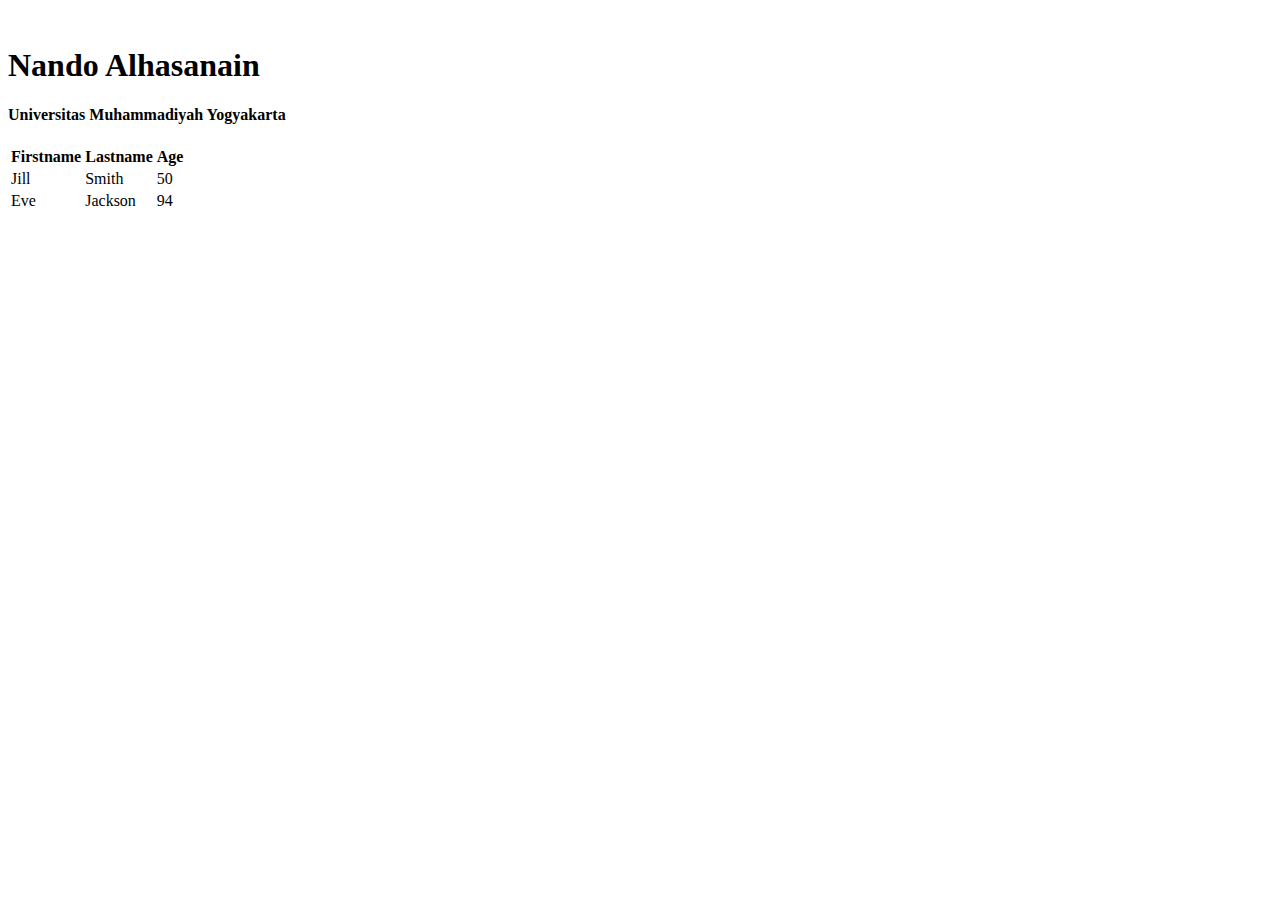
==== Index.html @ 2547767b "commit" ====
<!DOCTYPE html>
<html lang="en">
<head>
    <meta charset="UTF-8">
    <meta http-equiv="X-UA-Compatible" content="IE=edge">
    <meta name="viewport" content="width=device-width, initial-scale=1.0">
    <title>Praktikum 2</title>
</head>
<body>
    <section>
        <img src="https://awsimages.detik.net.id/community/media/visual/2019/04/25/6db0c163-6a58-481a-8a42-5b3df0b9e4f7_169.png?w=700&q=90" alt="">
        <h1>Nando Alhasanain</h1>
        <h4>Universitas Muhammadiyah Yogyakarta</h4>
    </section>
    <section>
        <table>
            <tr>
              <th>Firstname</th>
              <th>Lastname</th>
              <th>Age</th>
            </tr>
            <tr>
              <td>Jill</td>
              <td>Smith</td>
              <td>50</td>
            </tr>
            <tr>
              <td>Eve</td>
              <td>Jackson</td>
              <td>94</td>
            </tr>
          </table>
    </section>

    
</body>
</html>
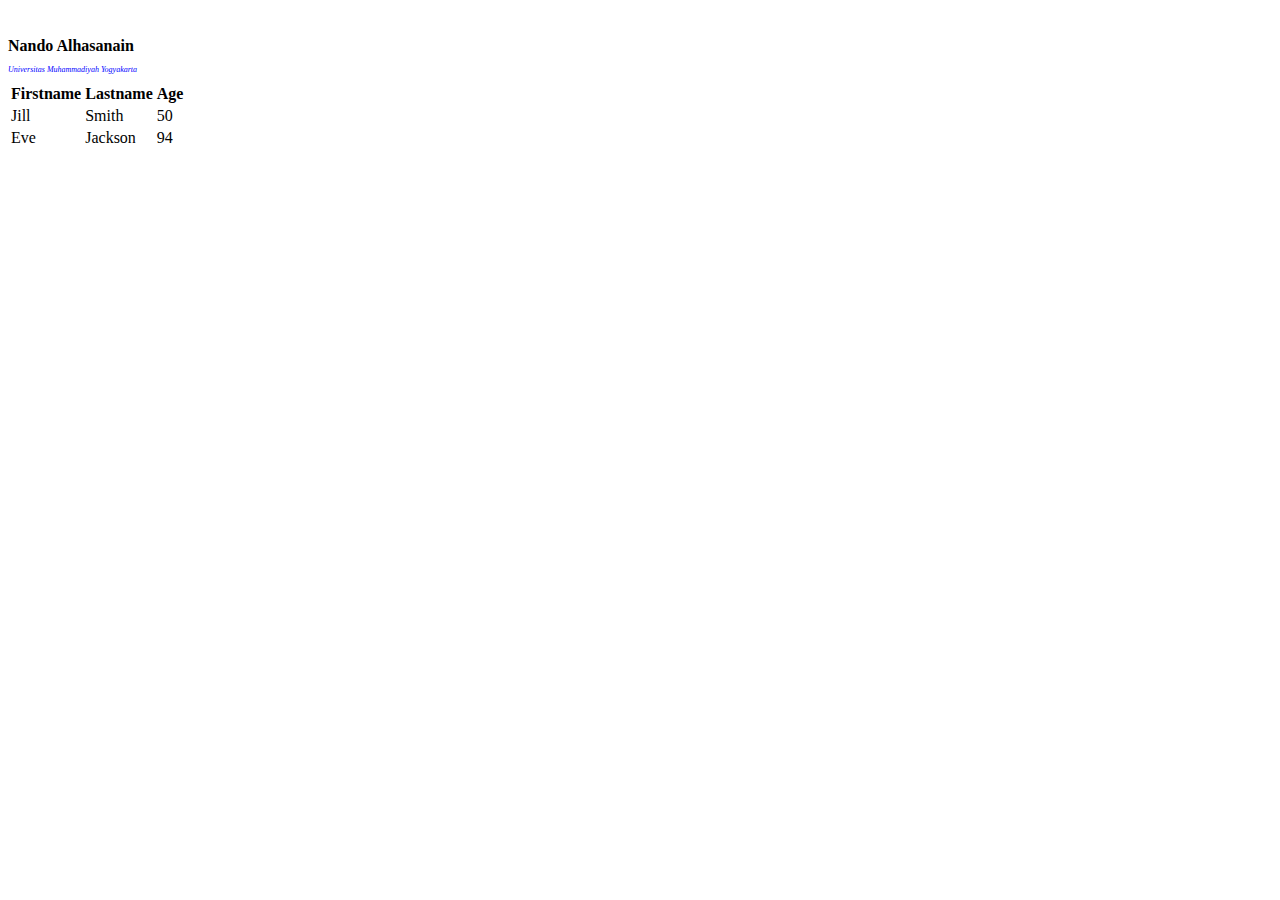
==== commit 130cb6e9: "commit" ====
--- a/Index.html
+++ b/Index.html
@@ -8,9 +8,9 @@
 </head>
 <body>
     <section>
-        <img src="https://awsimages.detik.net.id/community/media/visual/2019/04/25/6db0c163-6a58-481a-8a42-5b3df0b9e4f7_169.png?w=700&q=90" alt="">
-        <h1>Nando Alhasanain</h1>
-        <h4>Universitas Muhammadiyah Yogyakarta</h4>
+        <img style="border-radius: 100%;" src="https://awsimages.detik.net.id/community/media/visual/2019/04/25/6db0c163-6a58-481a-8a42-5b3df0b9e4f7_169.png?w=700&q=90" alt="">
+        <h1 style="font-size: 16px; font-weight: bold;" > Nando Alhasanain</h1>
+        <p style="font-size: 8px; font-style: italic; color: blue;">Universitas Muhammadiyah Yogyakarta</p>
     </section>
     <section>
         <table>
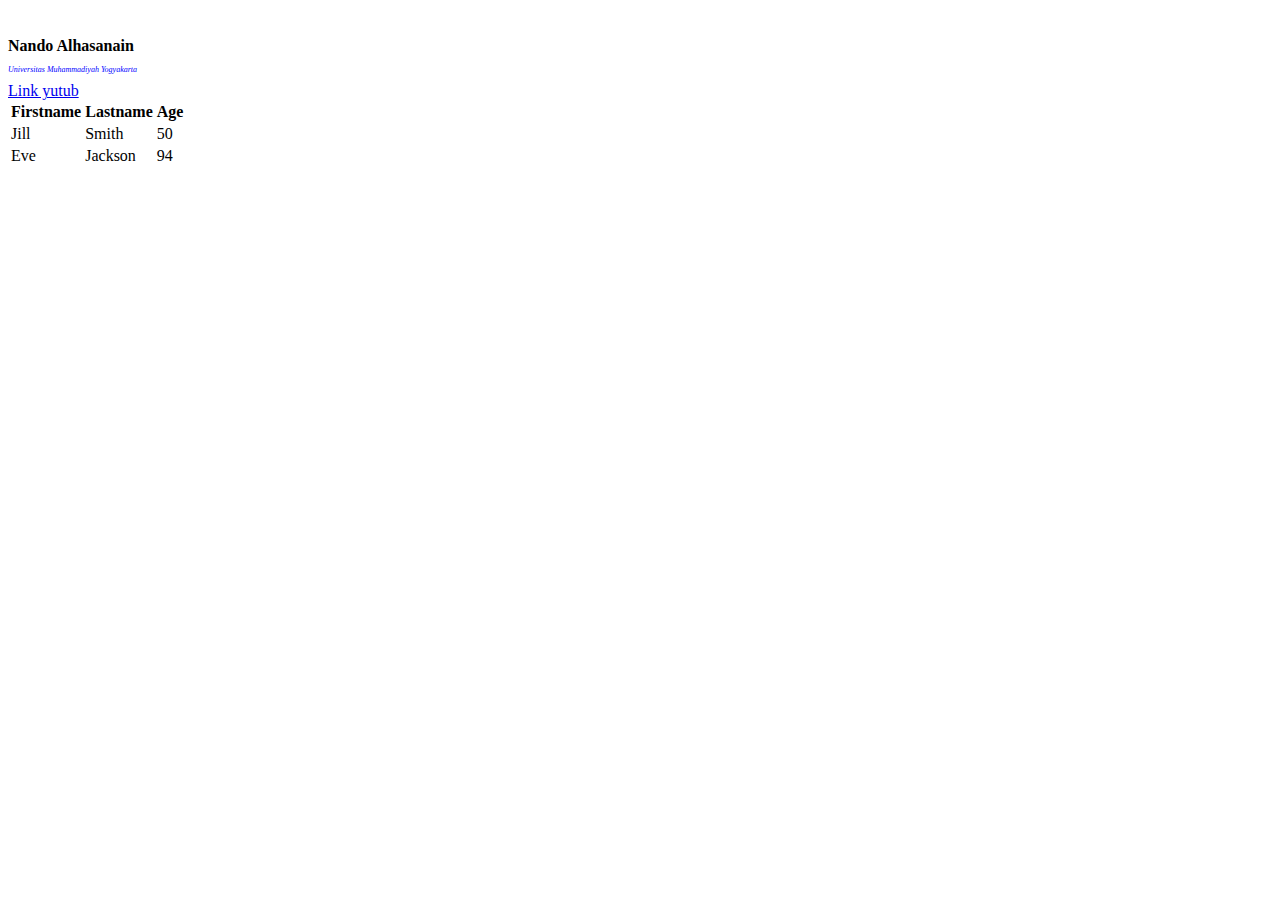
==== commit 91eaefa0: "commit" ====
--- a/Index.html
+++ b/Index.html
@@ -11,6 +11,7 @@
         <img style="border-radius: 100%;" src="https://awsimages.detik.net.id/community/media/visual/2019/04/25/6db0c163-6a58-481a-8a42-5b3df0b9e4f7_169.png?w=700&q=90" alt="">
         <h1 style="font-size: 16px; font-weight: bold;" > Nando Alhasanain</h1>
         <p style="font-size: 8px; font-style: italic; color: blue;">Universitas Muhammadiyah Yogyakarta</p>
+        <a href="https://www.youtube.com/watch?v=KQ_wx0pcKi0&ab_channel=HafizhPratama">Link yutub</a>
     </section>
     <section>
         <table>
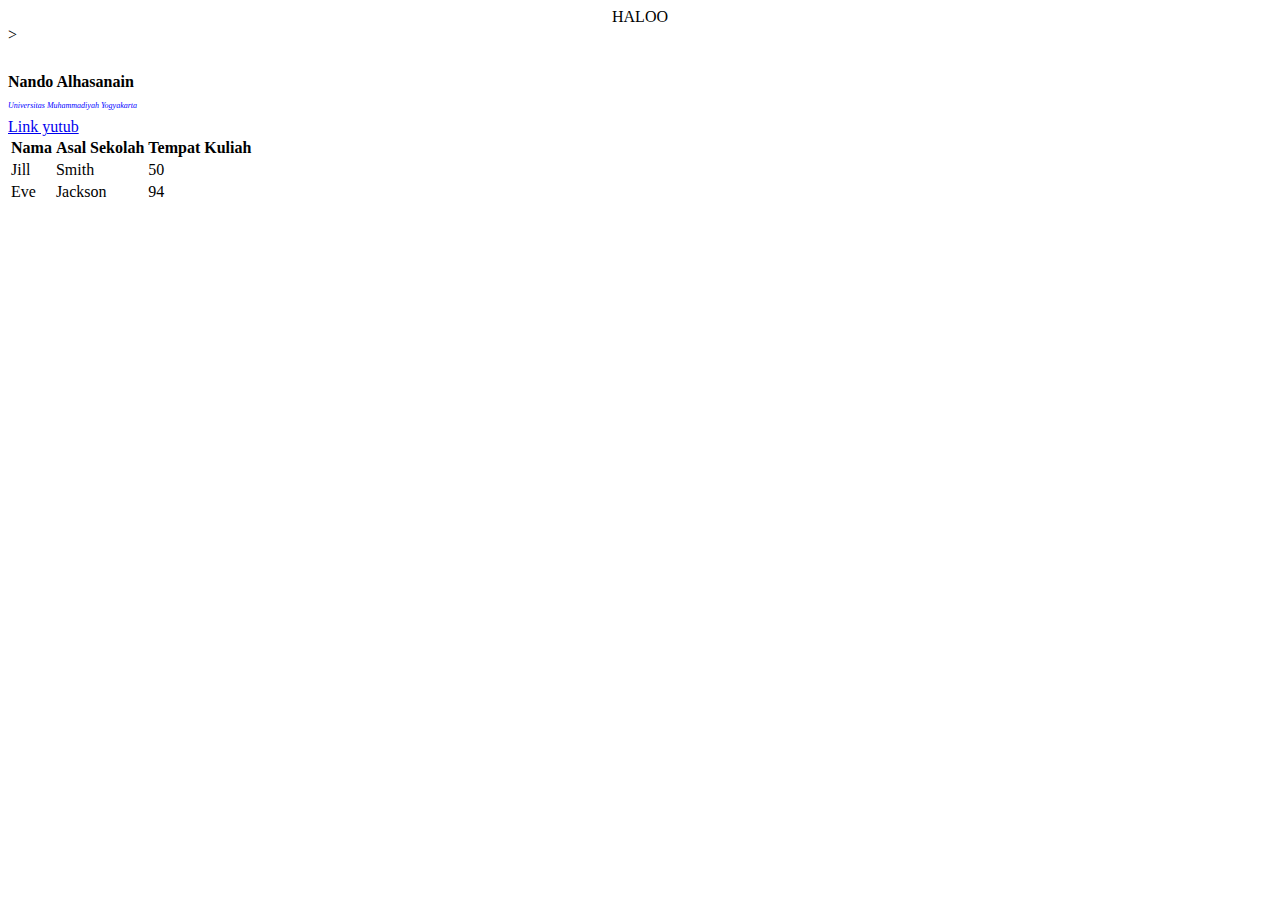
==== commit 812c01a2: "commit" ====
--- a/Index.html
+++ b/Index.html
@@ -7,6 +7,9 @@
     <title>Praktikum 2</title>
 </head>
 <body>
+    <center>
+        HALOO
+    </center>>
     <section>
         <img style="border-radius: 100%;" src="https://awsimages.detik.net.id/community/media/visual/2019/04/25/6db0c163-6a58-481a-8a42-5b3df0b9e4f7_169.png?w=700&q=90" alt="">
         <h1 style="font-size: 16px; font-weight: bold;" > Nando Alhasanain</h1>
@@ -16,9 +19,9 @@
     <section>
         <table>
             <tr>
-              <th>Firstname</th>
-              <th>Lastname</th>
-              <th>Age</th>
+              <th>Nama</th>
+              <th>Asal Sekolah</th>
+              <th>Tempat Kuliah</th>
             </tr>
             <tr>
               <td>Jill</td>
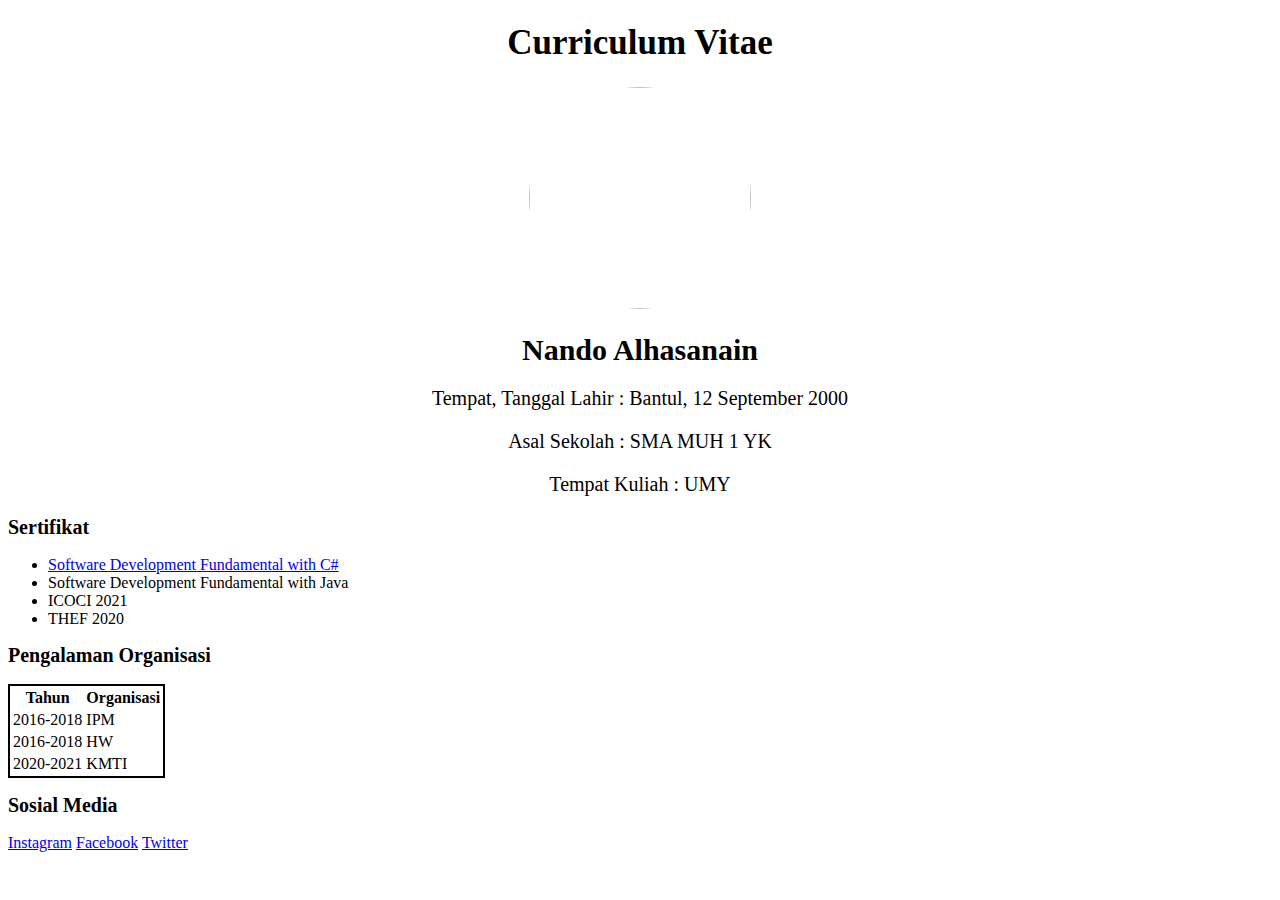
==== commit 2a2b24b8: "commit" ====
--- a/Index.html
+++ b/Index.html
@@ -7,35 +7,56 @@
     <title>Praktikum 2</title>
 </head>
 <body>
+    
     <center>
-        HALOO
-    </center>>
     <section>
-        <img style="border-radius: 100%;" src="https://awsimages.detik.net.id/community/media/visual/2019/04/25/6db0c163-6a58-481a-8a42-5b3df0b9e4f7_169.png?w=700&q=90" alt="">
-        <h1 style="font-size: 16px; font-weight: bold;" > Nando Alhasanain</h1>
-        <p style="font-size: 8px; font-style: italic; color: blue;">Universitas Muhammadiyah Yogyakarta</p>
-        <a href="https://www.youtube.com/watch?v=KQ_wx0pcKi0&ab_channel=HafizhPratama">Link yutub</a>
+        <h1 style="font-size: 35px; font-weight: bold;">Curriculum Vitae</h1>
+        <img style="border-radius: 100%;" src="https://lh3.googleusercontent.com/fife/[base64]w1227-h872-ft" alt="" width="222" height="222">
+        <h1 style="font-size: 30px; font-weight: bold;" > Nando Alhasanain</h1>
+        <p style="font-size: 20px;">Tempat, Tanggal Lahir : Bantul, 12 September 2000</p>
+        <p style="font-size: 20px;">Asal Sekolah : SMA MUH 1 YK</p>
+        <p style="font-size: 20px;">Tempat Kuliah : UMY</p>
+    </section>   
+    </center>
+
+
+    <section>
+        <h2 style="font-size: 20px;">Sertifikat</h2>
+        <ul>
+            <li><a href="https://drive.google.com/file/d/1RO-usOv08D2tyJpbVKNRkU4sONOc_fES/view?usp=sharing">Software Development Fundamental with C#</a></li>
+            <li>Software Development Fundamental with Java</li>
+            <li>ICOCI 2021</li>
+            <li>THEF 2020</li>
+        </ul>
     </section>
+
     <section>
-        <table>
+        <table style="border: 2px solid; ">
+            <h2 style="font-size: 20px;">Pengalaman Organisasi</h2>
             <tr>
-              <th>Nama</th>
-              <th>Asal Sekolah</th>
-              <th>Tempat Kuliah</th>
+              <th>Tahun</th>
+              <th>Organisasi</th>
             </tr>
             <tr>
-              <td>Jill</td>
-              <td>Smith</td>
-              <td>50</td>
+              <td>2016-2018</td>
+              <td>IPM</td>
             </tr>
             <tr>
-              <td>Eve</td>
-              <td>Jackson</td>
-              <td>94</td>
+                <td>2016-2018</td>
+                <td>HW</td>
             </tr>
+            <tr>
+                <td>2020-2021</td>
+                <td>KMTI</td>
+              </tr>
           </table>
     </section>
-
     
+    <section>
+        <h2 style="font-size: 20px;">Sosial Media</h2>
+        <a href="https://www.instagram.com/nandoalhasan_/">Instagram</a>
+        <a href="https://www.facebook.com/nando.alhasanain">Facebook</a>
+        <a href="https://twitter.com/0807nando">Twitter</a>
+    </section>
 </body>
 </html>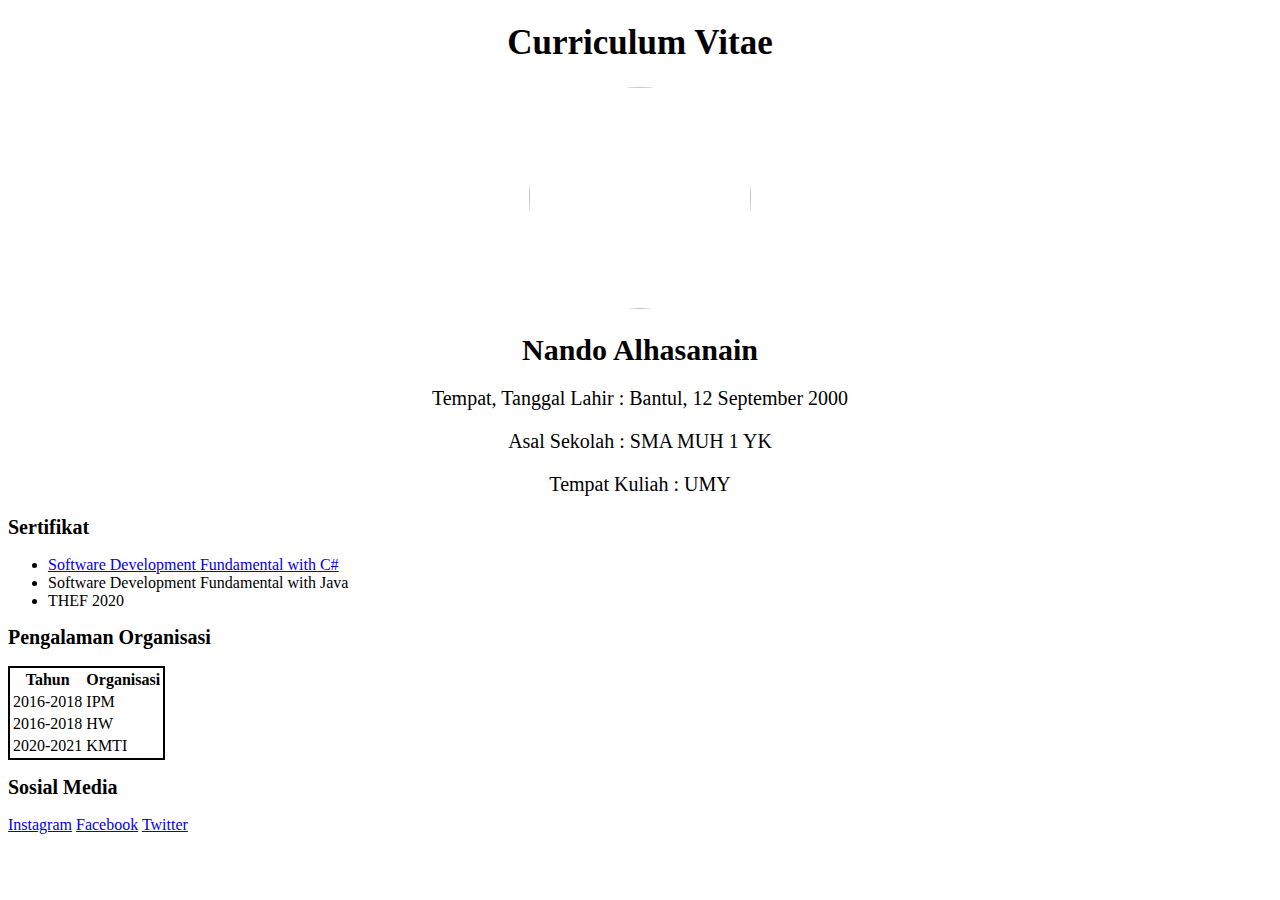
==== commit e8ac77ed: "commit" ====
--- a/Index.html
+++ b/Index.html
@@ -25,7 +25,6 @@
         <ul>
             <li><a href="https://drive.google.com/file/d/1RO-usOv08D2tyJpbVKNRkU4sONOc_fES/view?usp=sharing">Software Development Fundamental with C#</a></li>
             <li>Software Development Fundamental with Java</li>
-            <li>ICOCI 2021</li>
             <li>THEF 2020</li>
         </ul>
     </section>
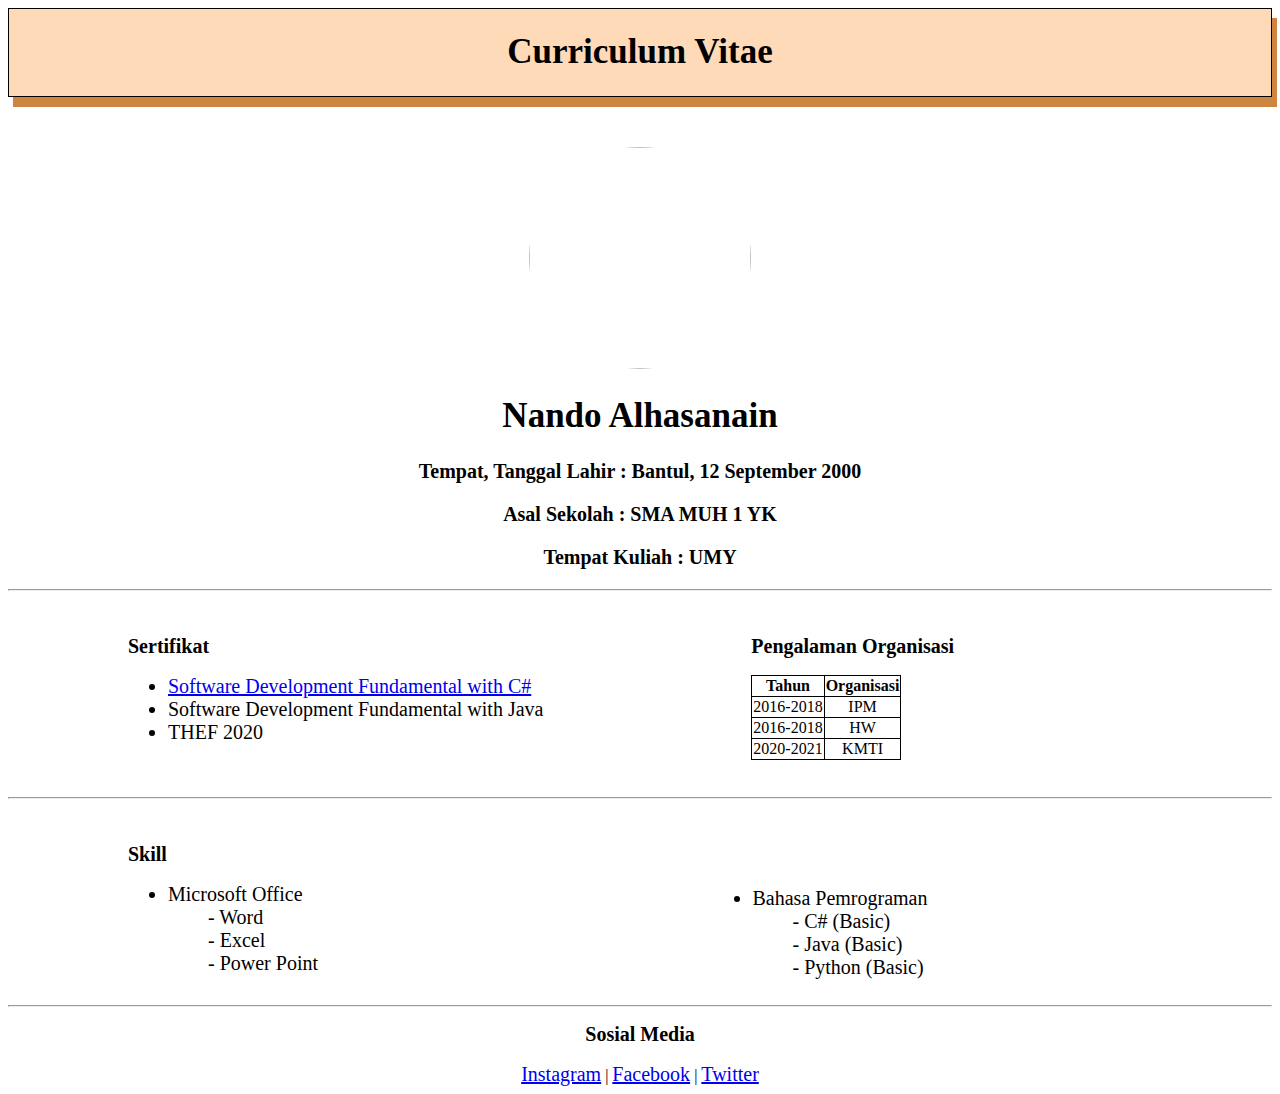
==== commit 7e7ac8ba: "commit" ====
--- a/Index.html
+++ b/Index.html
@@ -5,57 +5,87 @@
     <meta http-equiv="X-UA-Compatible" content="IE=edge">
     <meta name="viewport" content="width=device-width, initial-scale=1.0">
     <title>Praktikum 2</title>
+    <link rel="stylesheet" href="style.css">
 </head>
 <body>
+    <div id="box_sh">
+        <h1 class="bigfont text" >Curriculum Vitae</h1>
+    </div>
+    <section class="text" > 
+        <img style="border-radius: 100%;" src="https://lh3.googleusercontent.com/fife/[base64]w1227-h872-ft" alt="" width="222" height="222">
+        <h1 class="bigfont" >Nando Alhasanain</h1>
+        <p class="font2">Tempat, Tanggal Lahir : Bantul, 12 September 2000</p>
+        <p class="font2">Asal Sekolah : SMA MUH 1 YK</p>
+        <p class="font2">Tempat Kuliah : UMY</p>
+        <i class="fa fa-instagram" aria-hidden="true"></i>
+    </section>   
+
+    <hr>
+
+    <div class="grid-container">
+        <div >
+            <h2 class="font2">Sertifikat</h2>
+            <ul>
+                <li class="font3"><a href="https://drive.google.com/file/d/1RO-usOv08D2tyJpbVKNRkU4sONOc_fES/view?usp=sharing">Software Development Fundamental with C#</a></li>
+                <li class="font3">Software Development Fundamental with Java</li>
+                <li class="font3">THEF 2020</li>
+            </ul>
+        </div>
+        
+        <div>
+            <h2 class="font2" >Pengalaman Organisasi</h2>
+            <table class="right" >
+                
+                <tr style="text-align: center;">
+                  <th>Tahun</th>
+                  <th>Organisasi</th>
+                </tr>
+                <tr style="text-align: center;">
+                  <td>2016-2018</td>
+                  <td>IPM</td>
+                </tr>
+                <tr style="text-align: center;">
+                    <td>2016-2018</td>
+                    <td>HW</td>
+                </tr>
+                <tr style="text-align: center;">
+                    <td>2020-2021</td>
+                    <td>KMTI</td>
+                  </tr>
+              </table>
+        </div>
+      </div>
+
+    <hr>
+
+    <div class="grid-container">
+        <div>
+            <h2 class="font2">Skill</h2>
+        <ul>
+            <li class="font3">Microsoft Office</li>
+            <dd class="font3">- Word</dd>
+            <dd class="font3">- Excel</dd>
+            <dd class="font3">- Power Point</dd>
+        </div>
+        <div class="skl" >
+            <li class="font3">Bahasa Pemrograman</li>
+            <dd class="font3">- C# (Basic)</dd>
+            <dd class="font3">- Java (Basic)</dd>
+            <dd class="font3">- Python (Basic)</dd>
+        </div>
+        
+            
+        </ul>
+    </div>
     
-    <center>
-    <section>
-        <h1 style="font-size: 35px; font-weight: bold;">Curriculum Vitae</h1>
-        <img style="border-radius: 100%;" src="https://lh3.googleusercontent.com/fife/[base64]w1227-h872-ft" alt="" width="222" height="222">
-        <h1 style="font-size: 30px; font-weight: bold;" > Nando Alhasanain</h1>
-        <p style="font-size: 20px;">Tempat, Tanggal Lahir : Bantul, 12 September 2000</p>
-        <p style="font-size: 20px;">Asal Sekolah : SMA MUH 1 YK</p>
-        <p style="font-size: 20px;">Tempat Kuliah : UMY</p>
-    </section>   
-    </center>
+    <hr>
 
-
-    <section>
-        <h2 style="font-size: 20px;">Sertifikat</h2>
-        <ul>
-            <li><a href="https://drive.google.com/file/d/1RO-usOv08D2tyJpbVKNRkU4sONOc_fES/view?usp=sharing">Software Development Fundamental with C#</a></li>
-            <li>Software Development Fundamental with Java</li>
-            <li>THEF 2020</li>
-        </ul>
+    <section class="text">
+        <h2 class="font2">Sosial Media</h2>
+        <a class="font3" href="https://www.instagram.com/nandoalhasan_/">Instagram</a> |
+        <a class="font3" href="https://www.facebook.com/nando.alhasanain">Facebook</a> |
+        <a class="font3" href="https://twitter.com/0807nando">Twitter</a>
     </section>
 
-    <section>
-        <table style="border: 2px solid; ">
-            <h2 style="font-size: 20px;">Pengalaman Organisasi</h2>
-            <tr>
-              <th>Tahun</th>
-              <th>Organisasi</th>
-            </tr>
-            <tr>
-              <td>2016-2018</td>
-              <td>IPM</td>
-            </tr>
-            <tr>
-                <td>2016-2018</td>
-                <td>HW</td>
-            </tr>
-            <tr>
-                <td>2020-2021</td>
-                <td>KMTI</td>
-              </tr>
-          </table>
-    </section>
-    
-    <section>
-        <h2 style="font-size: 20px;">Sosial Media</h2>
-        <a href="https://www.instagram.com/nandoalhasan_/">Instagram</a>
-        <a href="https://www.facebook.com/nando.alhasanain">Facebook</a>
-        <a href="https://twitter.com/0807nando">Twitter</a>
-    </section>
 </body>
 </html>--- a/style.css
+++ b/style.css
@@ -0,0 +1,83 @@
+.font2{
+    font-weight: bold;
+    font-size: 20px;
+    font-family: 'Segoe UI';
+}
+
+.font3{
+    font-size: 20px;
+    font-family: 'Segoe UI';
+}
+
+.text{
+    text-align: center;
+    font-family: 'Segoe UI';
+}
+.bigfont{
+    font-size: 35px;
+    font-weight: bold;
+}
+table {
+    border-collapse: collapse;
+    border: 1px solid black;
+    font-family: 'Segoe UI';
+} 
+  
+th,td {
+    border: 1px solid black;
+}
+table.table{
+    table-layout: auto;
+    width: 180px; 
+    
+    
+}
+
+  
+#box_sh{
+    background-color: #FFDAB9;
+    border: 1px solid;
+    padding: auto;
+    box-shadow: 5px 10px #CD853F;
+    margin-bottom: 50px;
+}
+.grid-container {
+    margin-inline: 100px;
+    display: grid;
+    grid: 150px / auto auto;
+    grid-gap: 10px;;
+    padding: 20px;
+}
+  
+.skl{
+    margin-top: 60px; 
+    margin-left: 200px;
+}
+
+  body {
+      padding: auto;
+      background-size: unset;
+      
+  }
+
+@media screen and (max-width: 923px){
+    .text {
+        color:blue;
+    }
+    .grid-container {
+        margin-inline: 100px;
+        display:block;
+        grid-gap: 10px;;
+        padding: 20px;
+    }
+    .skl{
+        margin-top: auto; 
+        margin-left: auto;
+    }
+}
+
+@media screen and (max-width: 600px){
+    .text{
+        color:green;
+    }
+}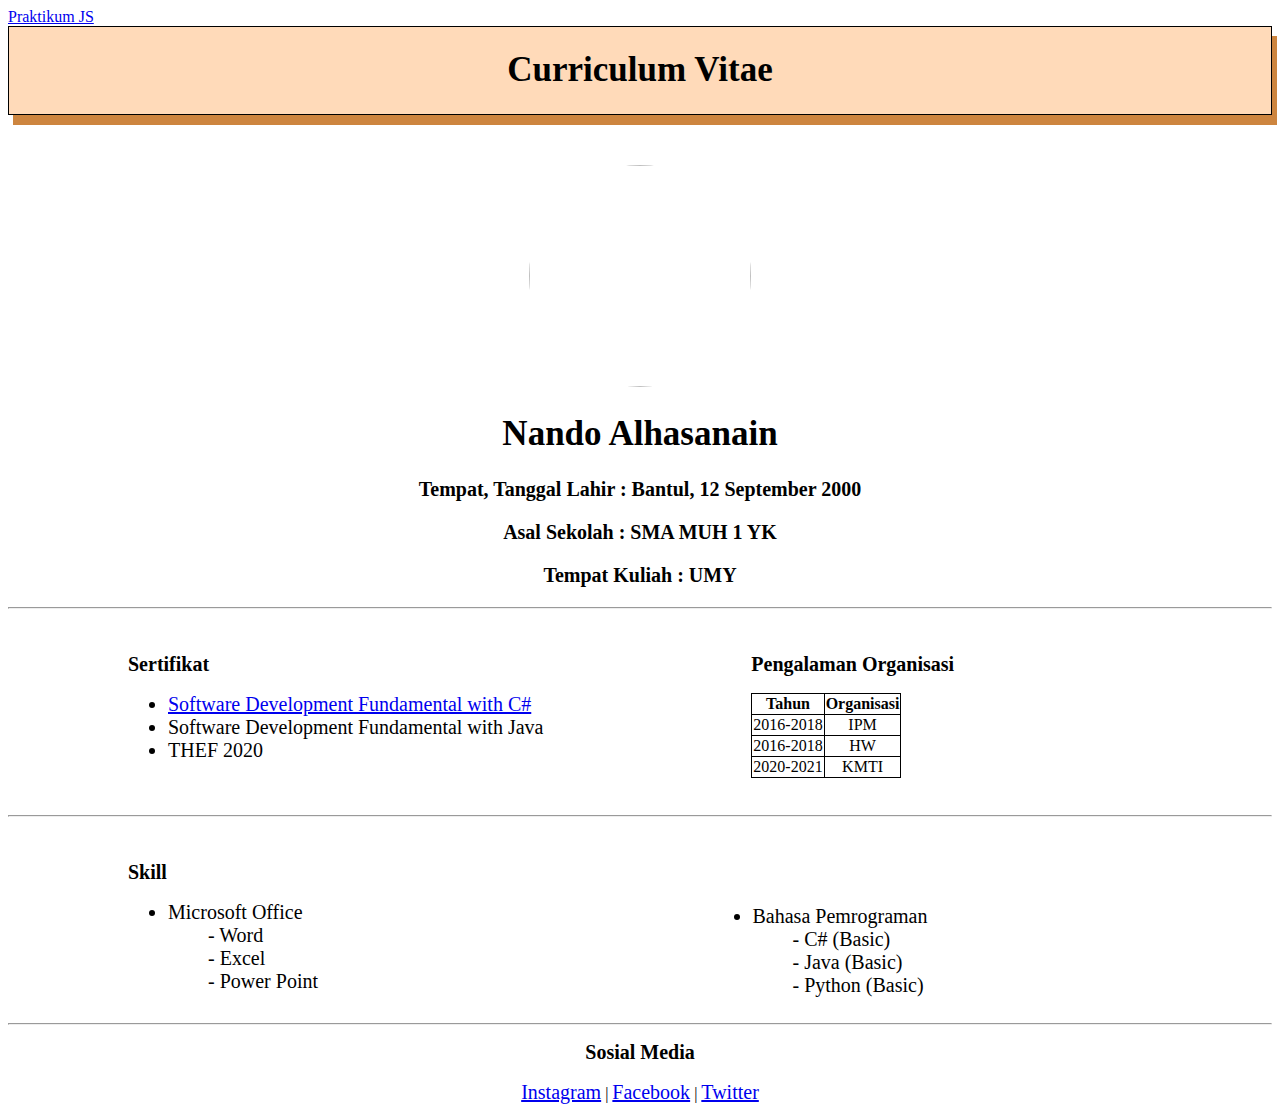
==== commit 49355beb: "commit" ====
--- a/Index.html
+++ b/Index.html
@@ -8,6 +8,9 @@
     <link rel="stylesheet" href="style.css">
 </head>
 <body>
+<a href="praktikum_javascript.html">Praktikum JS</a>
+
+
     <div id="box_sh">
         <h1 class="bigfont text" >Curriculum Vitae</h1>
     </div>
--- a/style.css
+++ b/style.css
@@ -80,4 +80,16 @@
     .text{
         color:green;
     }
+}
+
+.hero-banner{
+    background-image: url(https://images.unsplash.com/photo-1525409658747-a85b2be82823?ixid=MXwxMjA3fDB8MHxwaG90by1wYWdlfHx8fGVufDB8fHw%3D&ixlib=rb-1.2.1&auto=format&fit=crop&w=1951&q=80);
+    background-size: cover;
+    height: 500px;
+    background-position:center ;
+    background-repeat: no-repeat;
+}
+
+.footer{
+    height: 50px;
 }